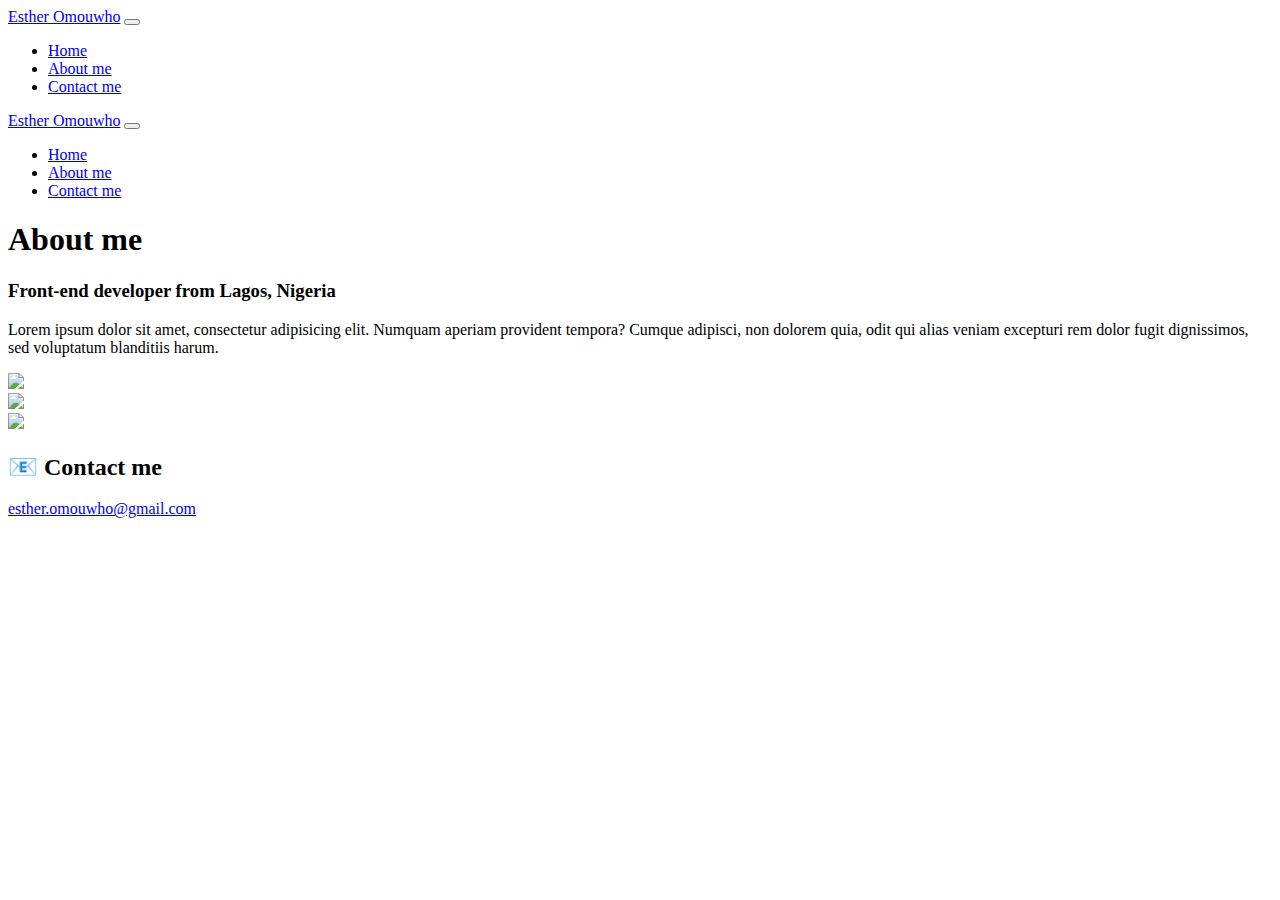
==== about.html @ a528cacf "Edited my Title" ====
<!DOCTYPE html>
<html lang="en">

<head>
    <meta charset="UTF-8" />
    <meta http-equiv="X-UA-Compatible" content="IE=edge" />
    <meta name="viewport" content="width=device-width, initial-scale=1.0" />
    <!-- bootstrap css -->
    <link href="https://cdn.jsdelivr.net/npm/bootstrap@5.3.0-alpha2/dist/css/bootstrap.min.css" rel="stylesheet"
        integrity="sha384-aFq/bzH65dt+w6FI2ooMVUpc+21e0SRygnTpmBvdBgSdnuTN7QbdgL+OapgHtvPp" crossorigin="anonymous" />
    <!-- bootstrap js -->
    <script src="https://cdn.jsdelivr.net/npm/bootstrap@5.3.0-alpha2/dist/js/bootstrap.bundle.min.js"
        integrity="sha384-qKXV1j0HvMUeCBQ+QVp7JcfGl760yU08IQ+GpUo5hlbpg51QRiuqHAJz8+BrxE/N"
        crossorigin="anonymous"></script>
    <!-- custom css -->
    <link rel="stylesheet" href="/assets/css/style.css" />

    <title>Esther Omouwho</title>
</head>

<body>
    <!-- navbar -->
    <nav class="navbar navbar-expand-lg navbar-light bg-light fixed-top">
        <div class="container">
            <a class="navbar-brand" href="index.html">Esther Omouwho</a>
            <button class="navbar-toggler" type="button" data-bs-toggle="collapse" data-bs-target="#navbarNav"
                aria-controls="navbarNav" aria-expanded="false" aria-label="Toggle navigation">
                <span class="navbar-toggler-icon"></span>
            </button>
            <div class="collapse navbar-collapse" id="navbarNav">
                <ul class="navbar-nav">
                    <li class="nav-item">
                        <a class="nav-link" aria-current="page" href="index.html">Home</a>
                    </li>
                    <li class="nav-item">
                        <a class="nav-link active" href="about.html">About me</a>
                    </li>
                    <li class="nav-item">
                        <a class="nav-link" href="about.html#contact">Contact me</a>
                    </li>
                </ul>
            </div>
        </div>
    </nav>

    <div class="container">
        <a class="navbar-brand" href="index.html">Esther Omouwho</a>
        <button class="navbar-toggler" type="button" data-bs-toggle="collapse" data-bs-target="#navbarNav"
            aria-controls="navbarNav" aria-expanded="false" aria-label="Toggle navigation">
            <span class="navbar-toggler-icon"></span>
        </button>
        <div class="collapse navbar-collapse" id="navbarNav">
            <ul class="navbar-nav">
                <li class="nav-item">
                    <a class="nav-link active" aria-current="page" href="index.html">Home</a>
                </li>
                <li class="nav-item">
                    <a class="nav-link" href="about.html">About me</a>
                </li>
                <li class="nav-item">
                    <a class="nav-link" href="about.html#contact">Contact me</a>
                </li>
            </ul>
        </div>
    </div>
    </nav>
    <h1 class="text-center">About me</h1>
    <h3 class="text-center">Front-end developer from Lagos, Nigeria</h3>

    <!-- paragraphs -->
    <div class="about-paragraphs text-center">
        <p>
            Lorem ipsum dolor sit amet, consectetur adipisicing elit. Numquam
            aperiam provident tempora? Cumque adipisci, non dolorem quia, odit qui
            alias veniam excepturi rem dolor fugit dignissimos, sed voluptatum
            blanditiis harum.
        </p>
    </div>

    <div class="container">
        <div class="row">
            <div class="col-sm-4">
                <img src="/assets/images/yoga.png" class="img-fluid p-2 shadow rounded" />
            </div>
            <div class="col-sm-4">
                <img src="/assets/images/weather.png" class="img-fluid p-2 shadow rounded" />
            </div>
            <div class="col-sm-4">
                <img src="/assets/images/yogurt.png" class="img-fluid p-2 shadow rounded" />
            </div>
        </div>
    </div>

    <!-- contact -->
    <div id="contact" class="p-5">
        <h2 class="text-center">📧 Contact me</h2>
        <a href="mailto:esther.omouwho@gmail.com" class="email-link">
            esther.omouwho@gmail.com</a>
    </div>
</body>

</html>
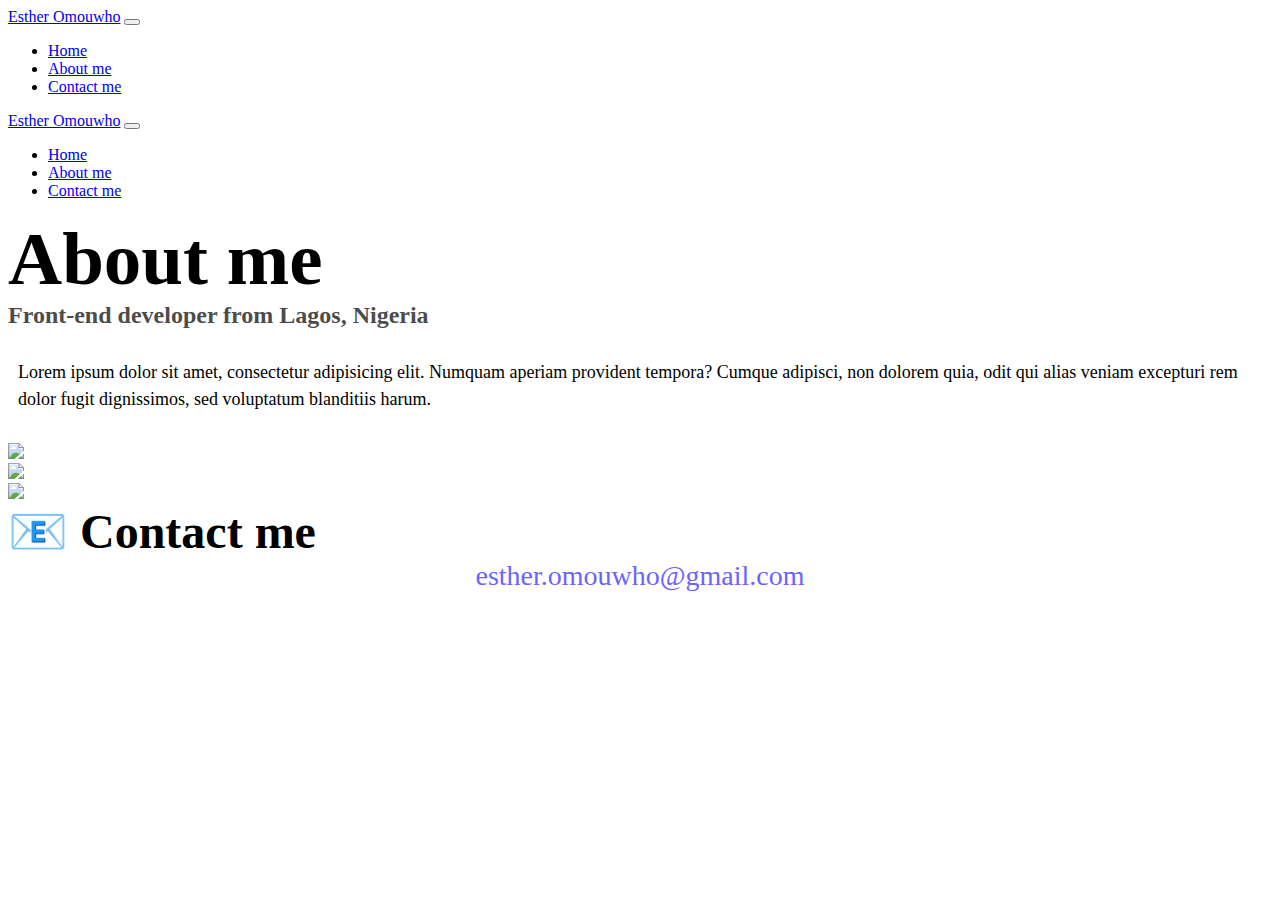
==== commit 678274fe: "media query" ====
--- a/about.html
+++ b/about.html
@@ -15,7 +15,7 @@
     <!-- custom css -->
     <link rel="stylesheet" href="/assets/css/style.css" />
 
-    <title>Esther Omouwho</title>
+    <title>About me</title>
 </head>
 
 <body>
@@ -64,7 +64,7 @@
         </div>
     </div>
     </nav>
-    <h1 class="text-center">About me</h1>
+    <h1 class="text-center mt-5">About me</h1>
     <h3 class="text-center">Front-end developer from Lagos, Nigeria</h3>
 
     <!-- paragraphs -->
@@ -80,10 +80,10 @@
     <div class="container">
         <div class="row">
             <div class="col-sm-4">
-                <img src="/assets/images/yoga.png" class="img-fluid p-2 shadow rounded" />
+                <img src="/assets/images/yoga.png" class="img-fluid p-2 mb-4 shadow rounded" />
             </div>
             <div class="col-sm-4">
-                <img src="/assets/images/weather.png" class="img-fluid p-2 shadow rounded" />
+                <img src="/assets/images/weather.png" class="img-fluid p-2 mb-4 shadow rounded" />
             </div>
             <div class="col-sm-4">
                 <img src="/assets/images/yogurt.png" class="img-fluid p-2 shadow rounded" />
@@ -92,8 +92,8 @@
     </div>
 
     <!-- contact -->
-    <div id="contact" class="p-5">
-        <h2 class="text-center">📧 Contact me</h2>
+    <div id="contact" class="p-5 ">
+        <h2 class="text-center contactt">📧 Contact me</h2>
         <a href="mailto:esther.omouwho@gmail.com" class="email-link">
             esther.omouwho@gmail.com</a>
     </div>
--- a/assets/css/style.css
+++ b/assets/css/style.css
@@ -0,0 +1,127 @@
+:root {
+  --primary-color: #6c63ff;
+  --secondary-color: #f5f2fe;
+  --box-shadow: 0 5px 10px rgba(0, 0, 0, 0.3);
+}
+
+h1,
+h2,
+h3 {
+  margin: 0;
+}
+
+h1 {
+  font-size: 75px;
+}
+
+h2 {
+  font-size: 48px;
+}
+
+h3 {
+  font-size: 24px;
+  opacity: 0.7;
+}
+
+p {
+  font-size: 18px;
+  line-height: 1.5;
+}
+
+.navigation-links {
+  display: flex;
+  margin-top: 40px;
+  justify-content: center;
+}
+
+.navigation-links a {
+  margin: 16px;
+  border-radius: 4px;
+  padding: 20px 15px;
+  text-decoration: none;
+  text-transform: capitalize;
+}
+
+.contact-link {
+  background: var(--primary-color);
+  box-shadow: var(--box-shadow);
+  color: white;
+}
+
+.about-link {
+  color: var(--primary-color);
+  border: 1px solid var(--primary-color);
+}
+
+.homepage-link {
+  color: var(--primary-color);
+  text-align: center;
+  display: block;
+}
+
+.about-paragraphs {
+  margin: 30px 0;
+}
+
+.about-paragraphs p {
+  margin: 10px;
+}
+
+.email-link {
+  display: flex;
+  justify-content: center;
+  color: var(--primary-color);
+  font-size: 28px;
+  text-decoration: none;
+}
+
+.email-link:hover {
+  text-decoration: underline;
+}
+
+.primary-link {
+  border-radius: 4px;
+  padding: 20px 15px;
+  text-decoration: none;
+  text-transform: capitalize;
+  background: var(--primary-color);
+  box-shadow: var(--box-shadow);
+  color: white;
+}
+
+
+@media (max-width: 600px){
+    h1{
+        text-align: center;
+        font-size: 28px;
+    }
+
+    h2{
+        font-size: 32px;
+    }
+
+    p{
+        font-size: 15px;
+    }
+
+    .navigation-links {
+    display: flex;
+    margin-top: 5px;
+    justify-content: center;
+    padding: 10px 7px;
+}
+
+    .primary-link {
+    padding: 18px 9px;
+}
+
+    .yogurt{
+    margin-bottom: 70px;
+}
+
+    .contactt,
+    .email-link {
+    font-size: 25px;
+ }
+    
+}
